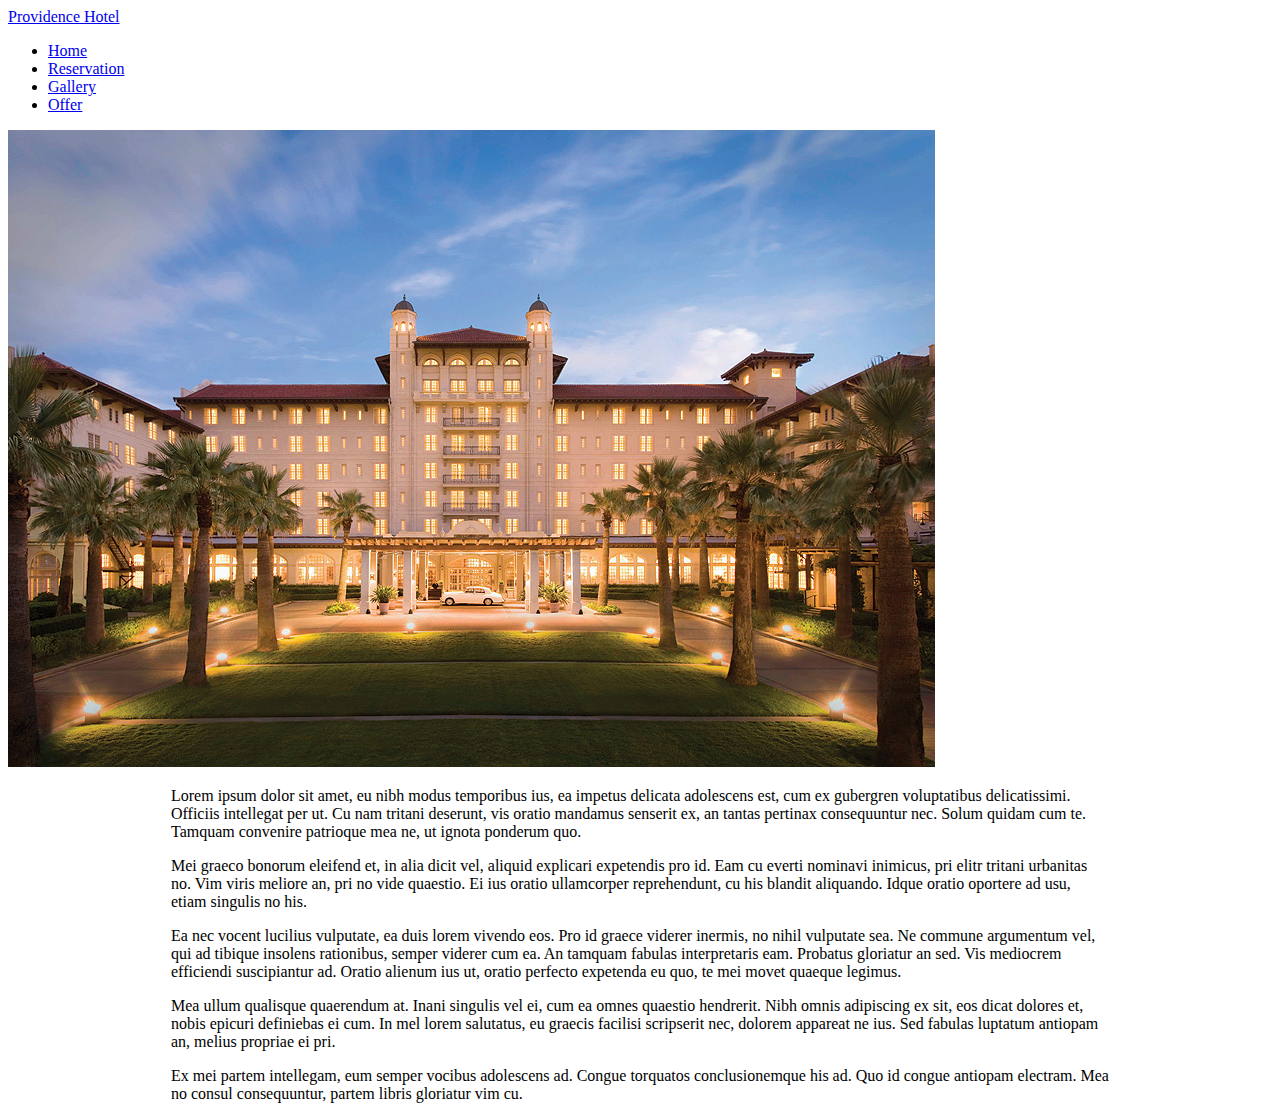
==== index.html @ c51dd692 "added style link" ====
<!DOCTYPE html>
<html>
<head>
	<meta charset="utf-8">
	<link rel="stylesheet" type="text/css" href="style.css">
	<title>Providence</title>
</head>
<body>
	<header>
		<div class="navbar">
			<div class="logo">
				<a href="#">Providence <span>Hotel</span></a>
			</div>
			<ul class="nav">
				<li class="item">
					<a id="active" href="#">Home</a>
				</li>
				<li class="item">
					<a href="reservation.html">Reservation</a>
				</li>
				<li class="item">
					<a href="gallery.html">Gallery</a>
				</li>
				<li class="item">
					<a href="offer.html">Offer</a>
				</li>
			</ul>
		</div>
    </header>
    <main>
    		<img class="cover" src="./images/img000.jpg">
    	<div class="container">
    		  <p>Lorem ipsum dolor sit amet, eu nibh modus temporibus ius, ea impetus delicata adolescens est, cum ex gubergren voluptatibus delicatissimi. Officiis intellegat per ut. Cu nam tritani deserunt, vis oratio mandamus senserit ex, an tantas pertinax consequuntur nec. Solum quidam cum te. Tamquam convenire patrioque mea ne, ut ignota ponderum quo.
            </p>
            <p>
          Mei graeco bonorum eleifend et, in alia dicit vel, aliquid explicari expetendis pro id. Eam cu everti nominavi inimicus, pri elitr tritani urbanitas no. Vim viris meliore an, pri no vide quaestio. Ei ius oratio ullamcorper reprehendunt, cu his blandit aliquando. Idque oratio oportere ad usu, etiam singulis no his.
            </p>
            <p>
          Ea nec vocent lucilius vulputate, ea duis lorem vivendo eos. Pro id graece viderer inermis, no nihil vulputate sea. Ne commune argumentum vel, qui ad tibique insolens rationibus, semper viderer cum ea. An tamquam fabulas interpretaris eam. Probatus gloriatur an sed. Vis mediocrem efficiendi suscipiantur ad. Oratio alienum ius ut, oratio perfecto expetenda eu quo, te mei movet quaeque legimus.
            </p>
            <p>
          Mea ullum qualisque quaerendum at. Inani singulis vel ei, cum ea omnes quaestio hendrerit. Nibh omnis adipiscing ex sit, eos dicat dolores et, nobis epicuri definiebas ei cum. In mel lorem salutatus, eu graecis facilisi scripserit nec, dolorem appareat ne ius. Sed fabulas luptatum antiopam an, melius propriae ei pri.
            </p>
            <p>
          Ex mei partem intellegam, eum semper vocibus adolescens ad. Congue torquatos conclusionemque his ad. Quo id congue antiopam electram. Mea no consul consequuntur, partem libris gloriatur vim cu.
            </p>
    	</div>
      
    </main>

</body>
</html>
---- style.css ----
.imgDiv {
    display: inline-block;
    width: 300px;
    height: 252px;
    margin: 5px;
}
.img {

    width: 300px;
    height: 240px;
    border-radius: 5px;
    display: block;
    margin-left: auto;
    margin-right: auto;
}
.caption {
    margin: 0px auto;
    font-size: 10px;
    width: 300px;
    height: 12px;
    text-align: center;
    color: #757575;
    font-family: 'Lato', sans-serif;
}
.galleryDiv {
    margin: 0 auto;
    max-width: 938px;
}
.container {
    margin: 0 auto;     
    max-width: 938px;
}
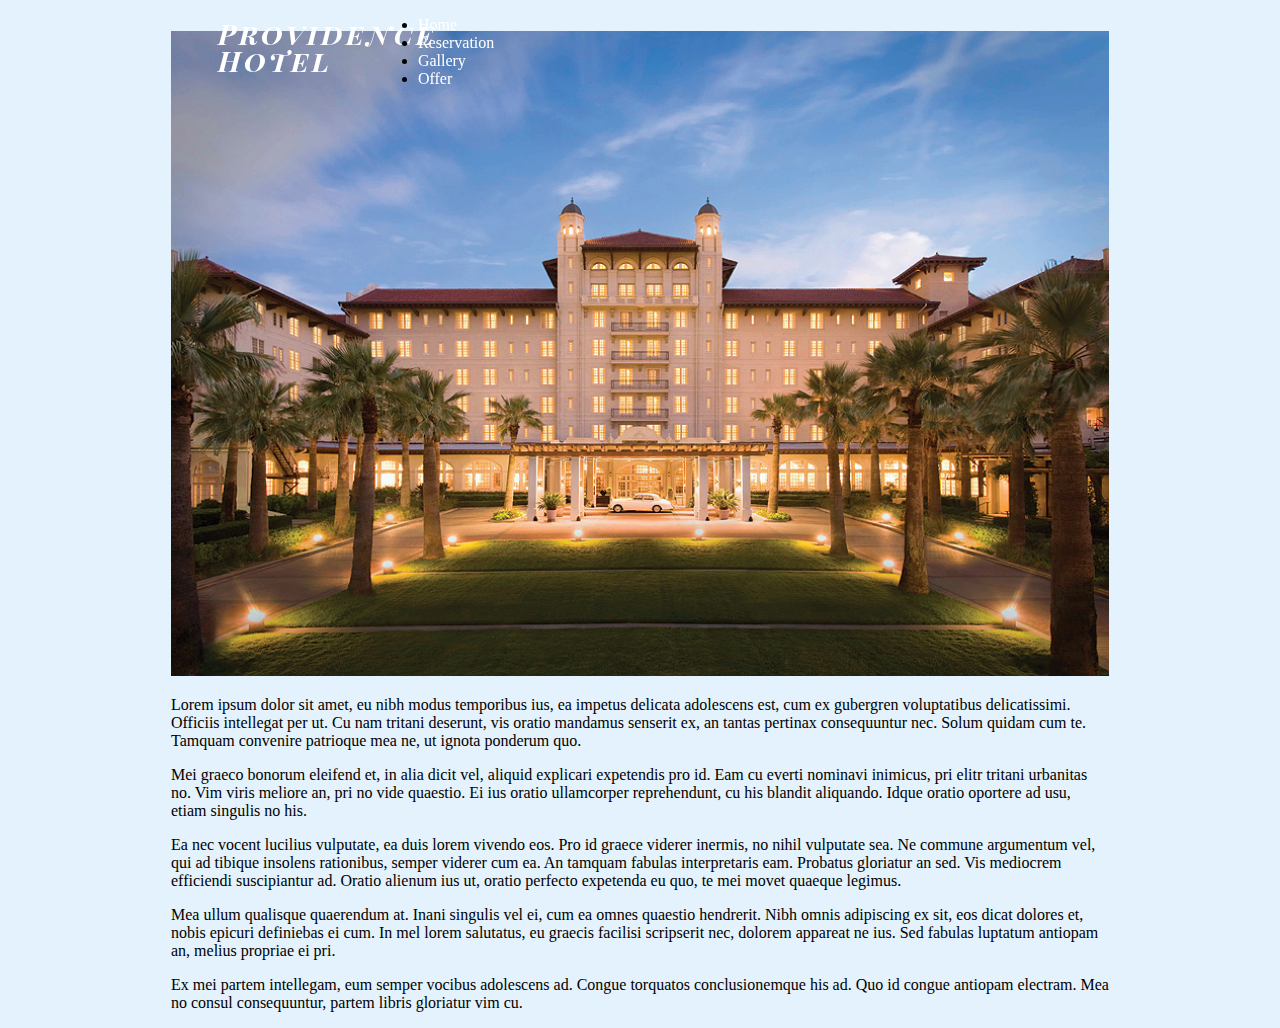
==== commit 78373c69: "embed google font Collection" ====
--- a/index.html
+++ b/index.html
@@ -2,6 +2,7 @@
 <html>
 <head>
 	<meta charset="utf-8">
+	<link href='https://fonts.googleapis.com/css?family=Playfair+Display+SC:700italic' rel='stylesheet' type='text/css'>
 	<link rel="stylesheet" type="text/css" href="style.css">
 	<title>Providence</title>
 </head>
--- a/style.css
+++ b/style.css
@@ -1,3 +1,63 @@
+*{
+    box-sizing: border-box;
+}
+body {
+    max-width: 938px;
+    margin: 0 auto;
+    padding-top: 70px;
+    background-color: #E3F2FD;
+}
+.cover {
+    margin-top: -65px;
+    width: 100%;
+}
+header {
+    position: fixed;
+    top: 0;
+    width: 100%;
+    z-index: 10;
+}
+@supports (position: sticky) {
+  body {
+    padding-top: 0;
+  }
+
+  header {
+    position: sticky;
+  }
+
+}
+
+.navbar {
+    position: relative;
+    height: 80px;
+    width: 100%;
+    transition: 0.5s ease;
+}
+.navbar a {
+    text-decoration: none;
+    color: #ffffff;
+}
+.navbar .logo {
+    float: left;
+    display: inline-block;
+    margin-top: 5px;
+    margin-left: 5%;
+    height: 70px;
+    width: 200px;
+    padding-top: 0px;
+    transition: 0.5s ease;
+    font-family: 'Playfair Display SC', serif;
+    font-weight: 700;
+    font-size: 28px;
+    font-style: italic;
+    letter-spacing: 3px;
+    line-height: 0.95;
+}
+.navbar .logo span {
+    font-size: 20px5
+    letter-spacing: 3px;
+}
 
 .imgDiv {
     display: inline-block;
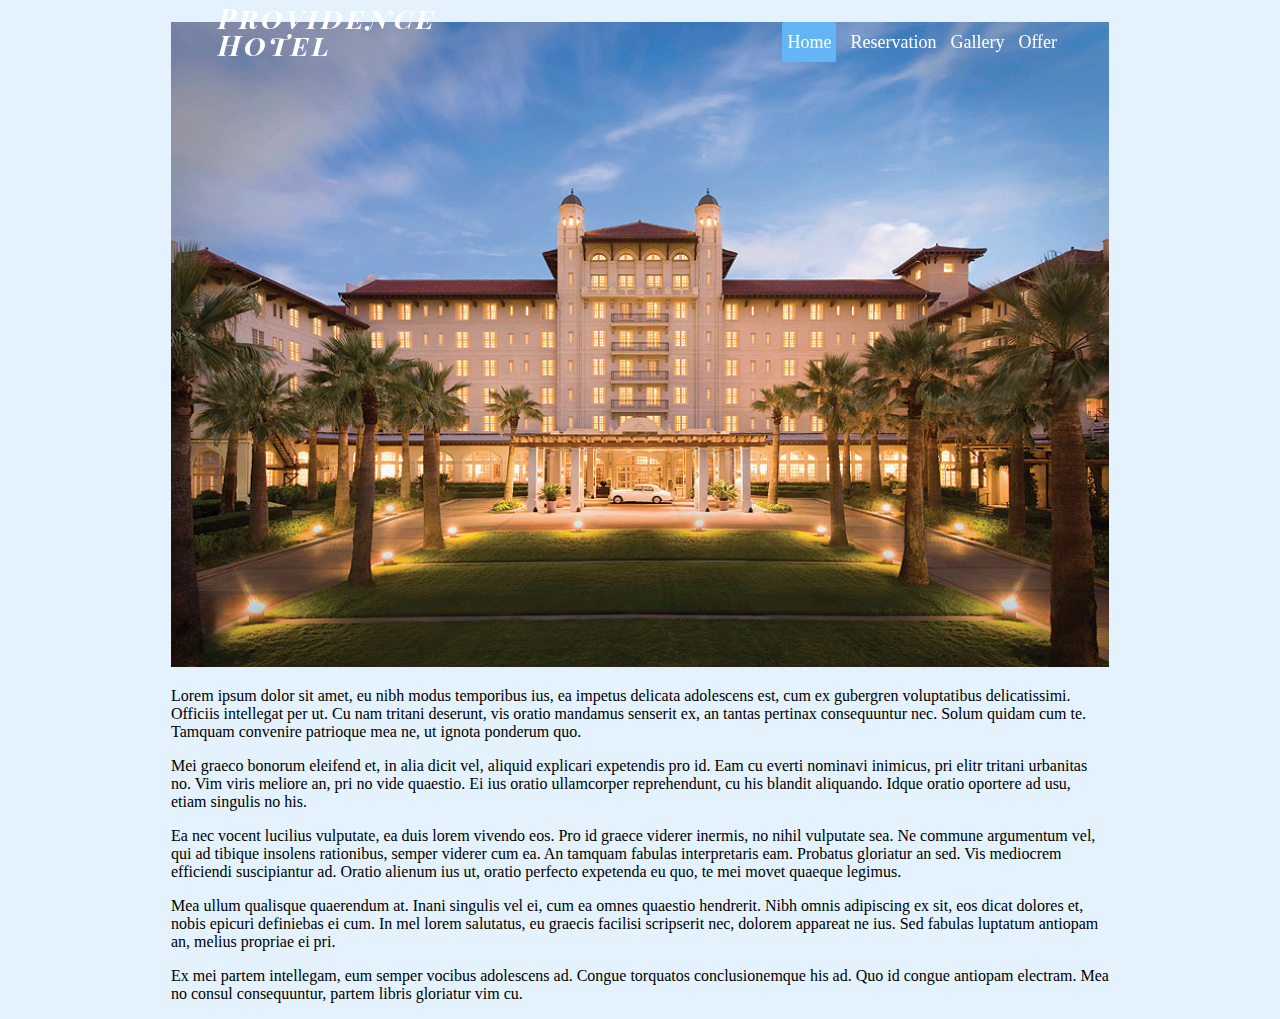
==== commit c041e14e: "linked to external script file; added jquery library to support on scroll function;" ====
--- a/index.html
+++ b/index.html
@@ -4,6 +4,8 @@
 	<meta charset="utf-8">
 	<link href='https://fonts.googleapis.com/css?family=Playfair+Display+SC:700italic' rel='stylesheet' type='text/css'>
 	<link rel="stylesheet" type="text/css" href="style.css">
+	<script src="https://cdnjs.cloudflare.com/ajax/libs/jquery/2.1.3/jquery.min.js"></script>
+	<script type="text/javascript" src="app.js"></script>
 	<title>Providence</title>
 </head>
 <body>
--- a/style.css
+++ b/style.css
@@ -14,7 +14,7 @@
 header {
     position: fixed;
     top: 0;
-    width: 100%;
+    width: 938px;
     z-index: 10;
 }
 @supports (position: sticky) {
@@ -59,6 +59,43 @@
     letter-spacing: 3px;
 }
 
+.navbar .nav {
+    margin: 0;
+    padding: 0;
+    display: inline-block;
+    float: right;
+    margin-right: 5%;
+}
+.navbar .nav .item {
+    list-style: none;
+    display: inline-block;
+    font-size: 18px;
+    padding: 2px 5px 5px 5px;
+    font-weight: 300;
+    line-height: 80px;
+    transition: 0.5s ease;
+}
+.navbar .nav .item #active {
+    display: inline-block;
+    background-color: #64B5F6;
+    height: 40px;
+    line-height: 30px;
+    padding: 5px;
+    border-radius: 2px;
+  }
+.navbar .nav .item:hover:not(#active) {
+    background-color: #2196F3;
+    height: 40px;
+    line-height: 30px;
+    padding: 5px;
+    border-radius: 2px;
+    transition: 0.5s ease;
+}
+
+.scrolled {
+    transition: 0.5s ease;
+}
+
 .imgDiv {
     display: inline-block;
     width: 300px;
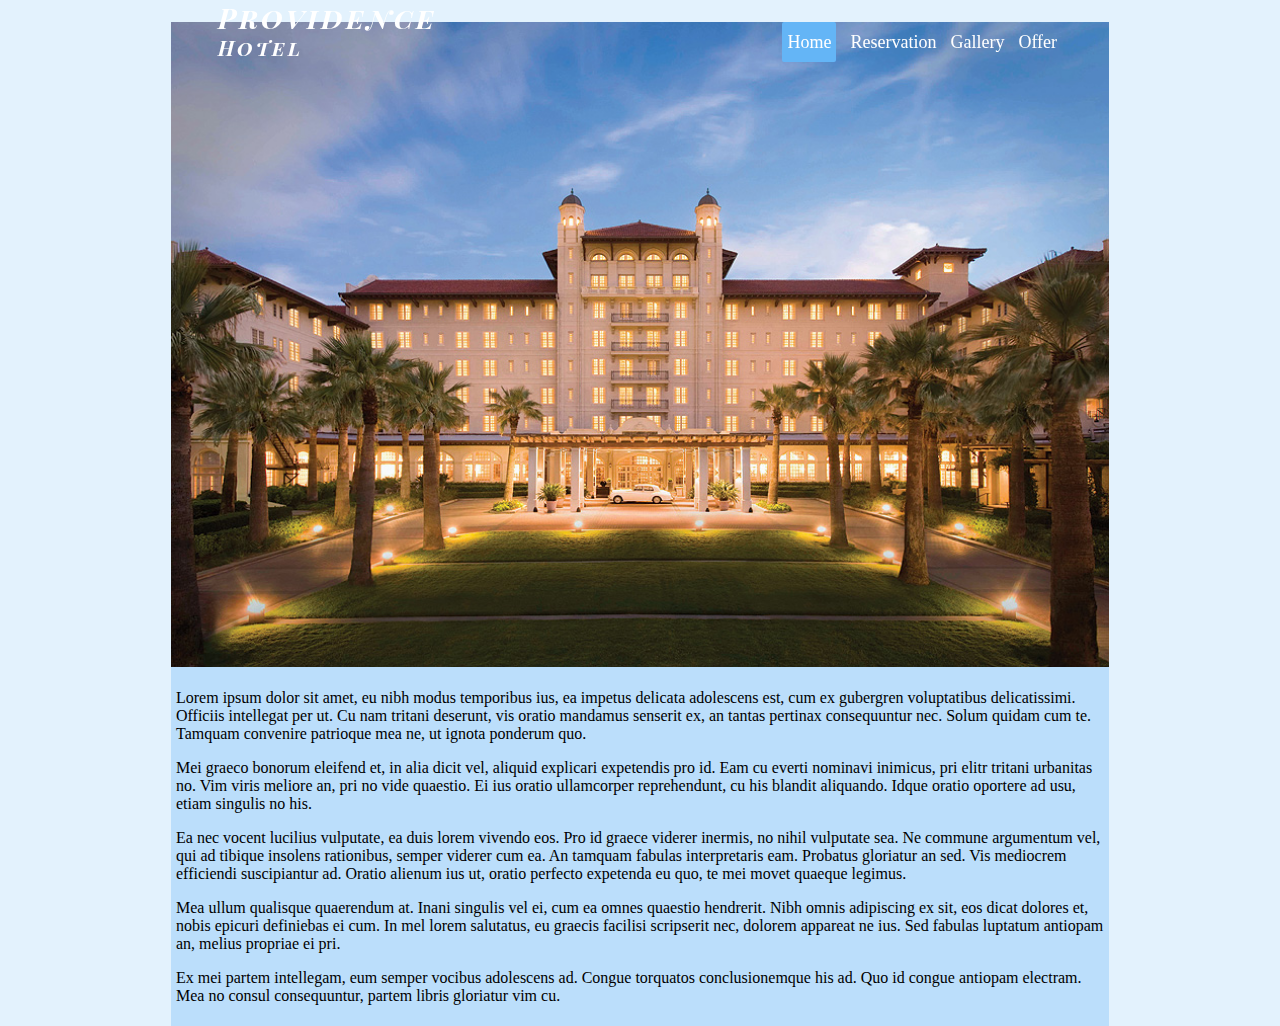
==== commit b2d90fc1: "added google font collection, included font awsome css file for icons" ====
--- a/index.html
+++ b/index.html
@@ -2,7 +2,8 @@
 <html>
 <head>
 	<meta charset="utf-8">
-	<link href='https://fonts.googleapis.com/css?family=Playfair+Display+SC:700italic' rel='stylesheet' type='text/css'>
+	<link href='https://fonts.googleapis.com/css?family=Lato:300,400,700|Playfair+Display+SC:700italic' rel='stylesheet' type='text/css'>
+	<link rel="stylesheet" href="https://maxcdn.bootstrapcdn.com/font-awesome/4.5.0/css/font-awesome.min.css">
 	<link rel="stylesheet" type="text/css" href="style.css">
 	<script src="https://cdnjs.cloudflare.com/ajax/libs/jquery/2.1.3/jquery.min.js"></script>
 	<script type="text/javascript" src="app.js"></script>
--- a/style.css
+++ b/style.css
@@ -55,7 +55,7 @@
     line-height: 0.95;
 }
 .navbar .logo span {
-    font-size: 20px5
+    font-size: 20px;
     letter-spacing: 3px;
 }
 
@@ -95,6 +95,53 @@
 .scrolled {
     transition: 0.5s ease;
 }
+.scrolled.navbar {
+    height: 50px;
+    background-color: rgba(13, 71, 161, 0.9);
+    transition: 0.5s ease;
+}
+.scrolled.navbar .logo {
+    float: left;
+    display: inline-block;
+    margin-top: 5px;
+    margin-left: 5%;
+    height: 40px;
+    width: 200px;
+    padding-top: 0px;
+    transition: 0.5s ease;
+    font-family: 'Playfair Display SC', serif;
+    font-weight: 700;
+    font-size: 24px;
+    font-style: italic;
+    letter-spacing: 3px;
+    line-height: 0.8;
+}
+.scrolled.navbar .logo span {
+    font-size: 16px;
+    letter-spacing: 3px;
+}
+.scrolled.navbar .nav .item {
+    margin-top: 2px;
+    line-height: 40px;
+    transition: 0.5s ease;
+}
+.scrolled.navbar .nav .item #active {
+    display: inline-block;
+    background-color: #64B5F6;
+    height: 40px;
+    line-height: 30px;
+    padding: 5px;
+    border-radius: 2px;
+    transition: 0.5s ease;
+  }
+.scrolled.navbar .nav .item:hover:not(#active) {
+    background-color: #2196F3;
+    height: 40px;
+    line-height: 30px;
+    padding: 5px;
+    border-radius: 2px;
+    transition: 0.5s ease;
+}
 
 .imgDiv {
     display: inline-block;
@@ -127,4 +174,8 @@
 .container {
     margin: 0 auto;     
     max-width: 938px;
+    padding: 2px 5px 5px;
 }
+main {
+    background-color: #BBDEFB;
+}
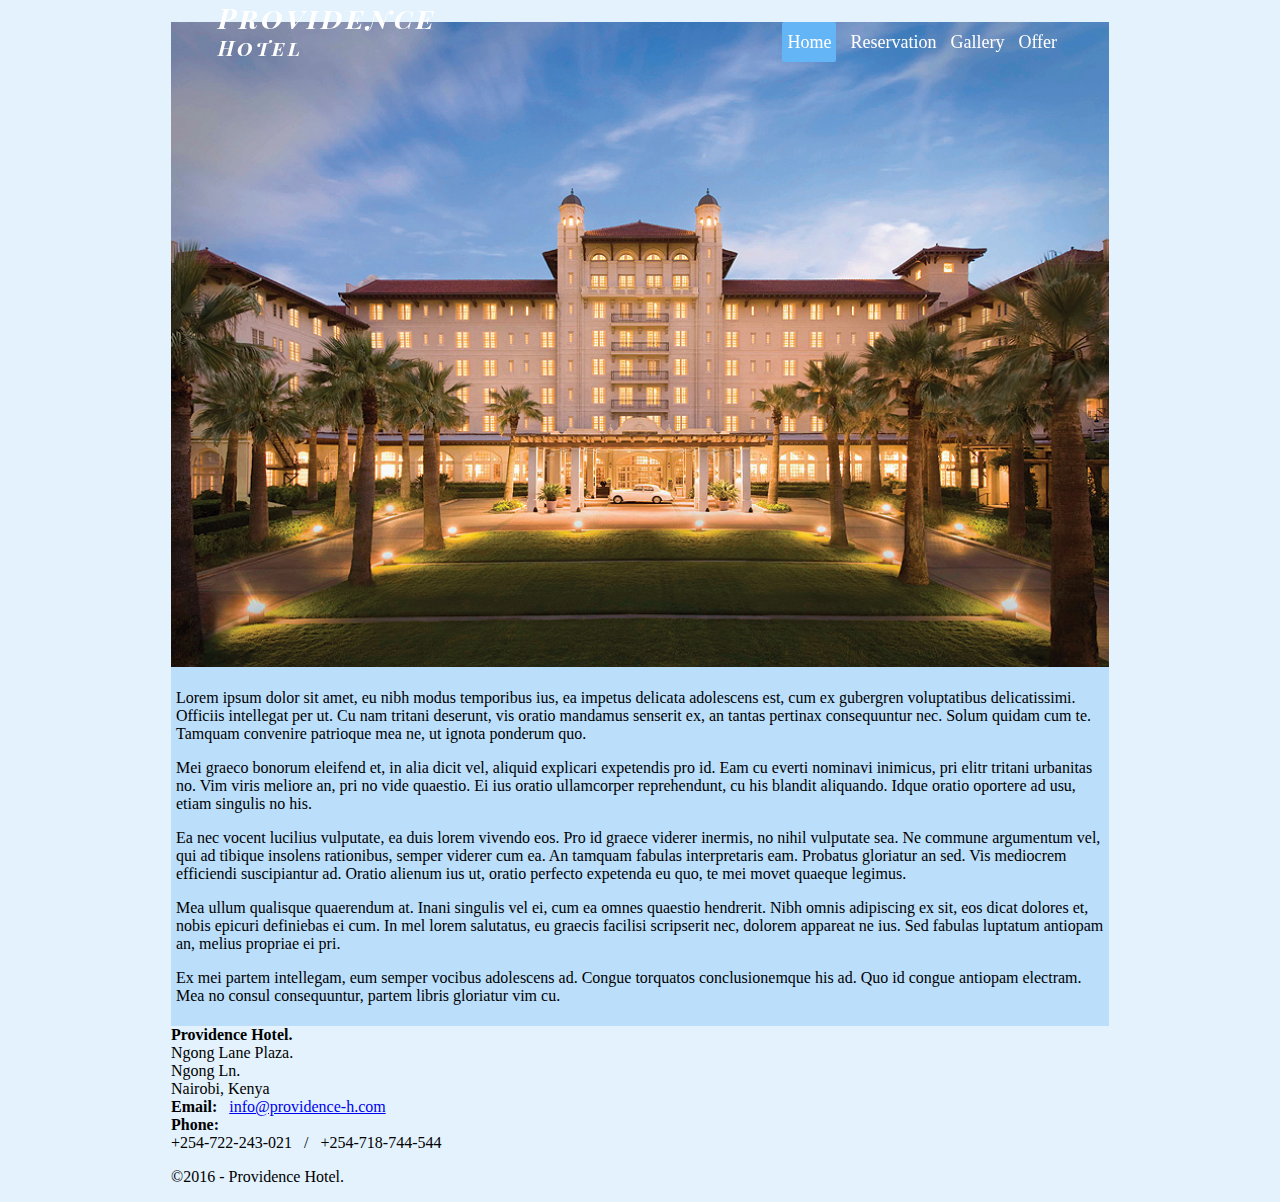
==== commit 596daebb: "added footer" ====
--- a/index.html
+++ b/index.html
@@ -51,6 +51,24 @@
     	</div>
       
     </main>
+    <footer>
+
+		<div class="location">
+		  <strong>Providence Hotel.</strong><br />
+		  Ngong Lane Plaza.<br />
+		  Ngong Ln.<br />
+		  Nairobi, Kenya<br />
+		</div>
+
+		<div class="contacts">
+		  <strong>Email: &nbsp;</strong>
+		  <a href="mailto:info@providence-h.com">info@providence-h.com</a><br />
+		  <strong>Phone:</strong><br />
+		  +254-722-243-021 &nbsp; / &nbsp; +254-718-744-544
+
+		</div>
+		<p>&copy;2016 - Providence Hotel.</p>
+    </footer>
 
 </body>
 </html>
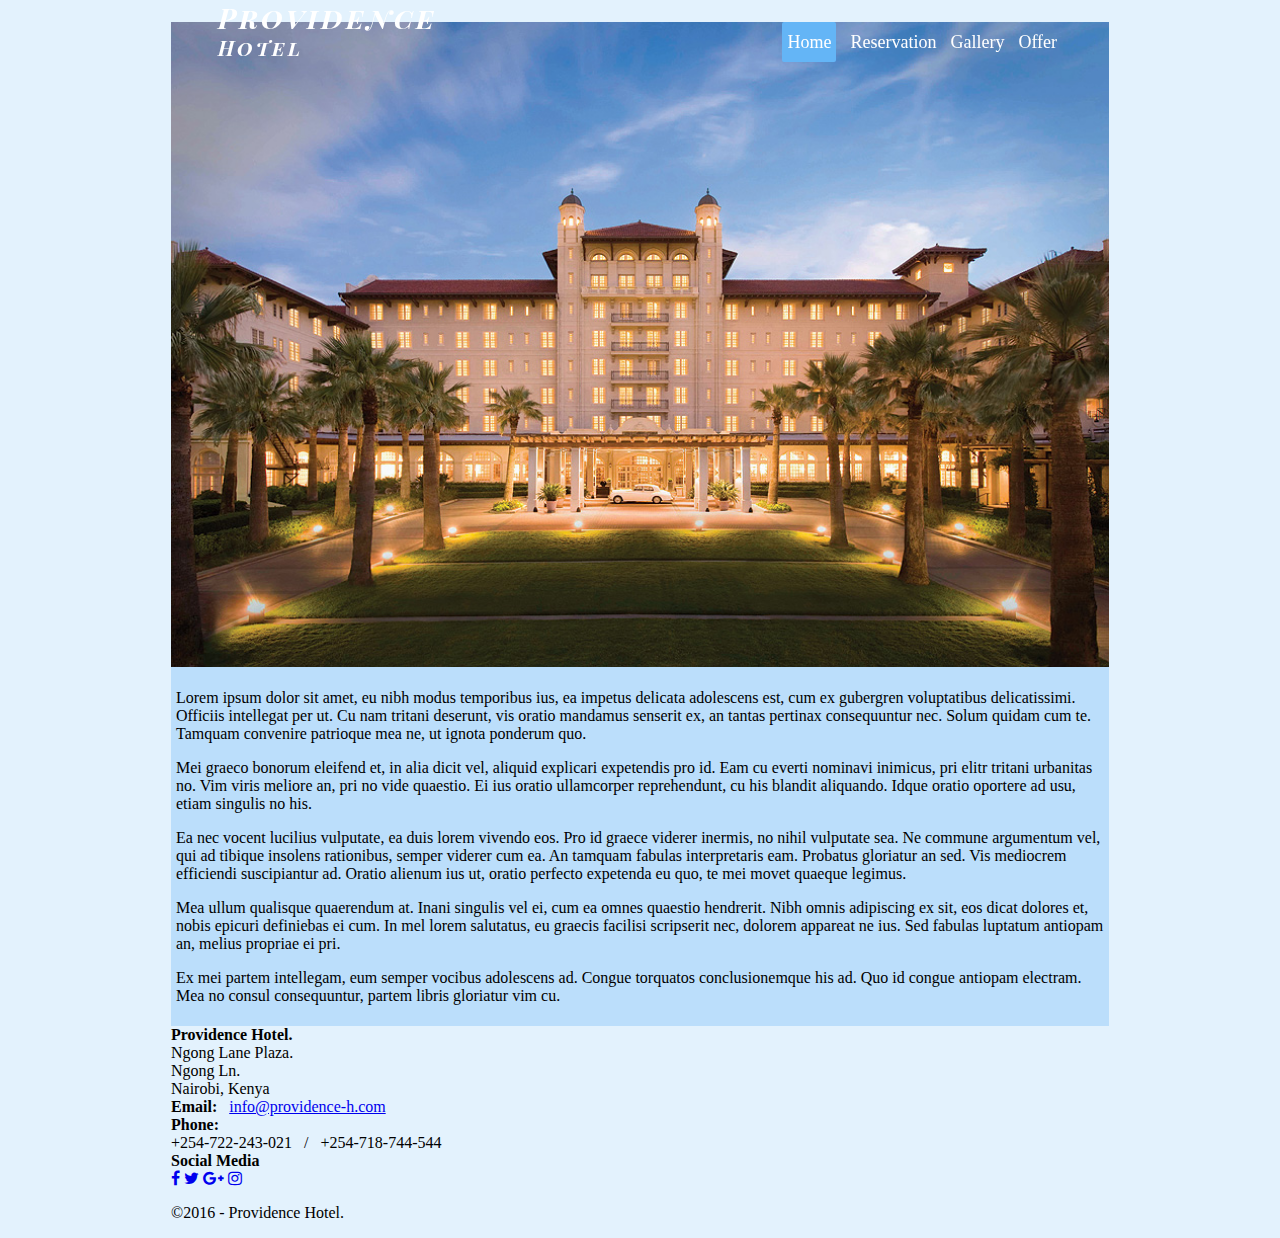
==== commit 2c0a7379: "added social media icons" ====
--- a/index.html
+++ b/index.html
@@ -67,6 +67,14 @@
 		  +254-722-243-021 &nbsp; / &nbsp; +254-718-744-544
 
 		</div>
+
+		<div class="social-media">
+			<strong>Social Media</strong><br />
+			<a href="#" target="_blank"><i class="fa fa-facebook"></i></a>
+			<a href="#" target="_blank"><i class="fa fa-twitter"></i></a>
+			<a href="#" target="_blank"><i class="fa fa-google-plus"></i></a>
+			<a href="#" target="_blank"><i class="fa fa-instagram"></i></a>
+		</div>
 		<p>&copy;2016 - Providence Hotel.</p>
     </footer>
 
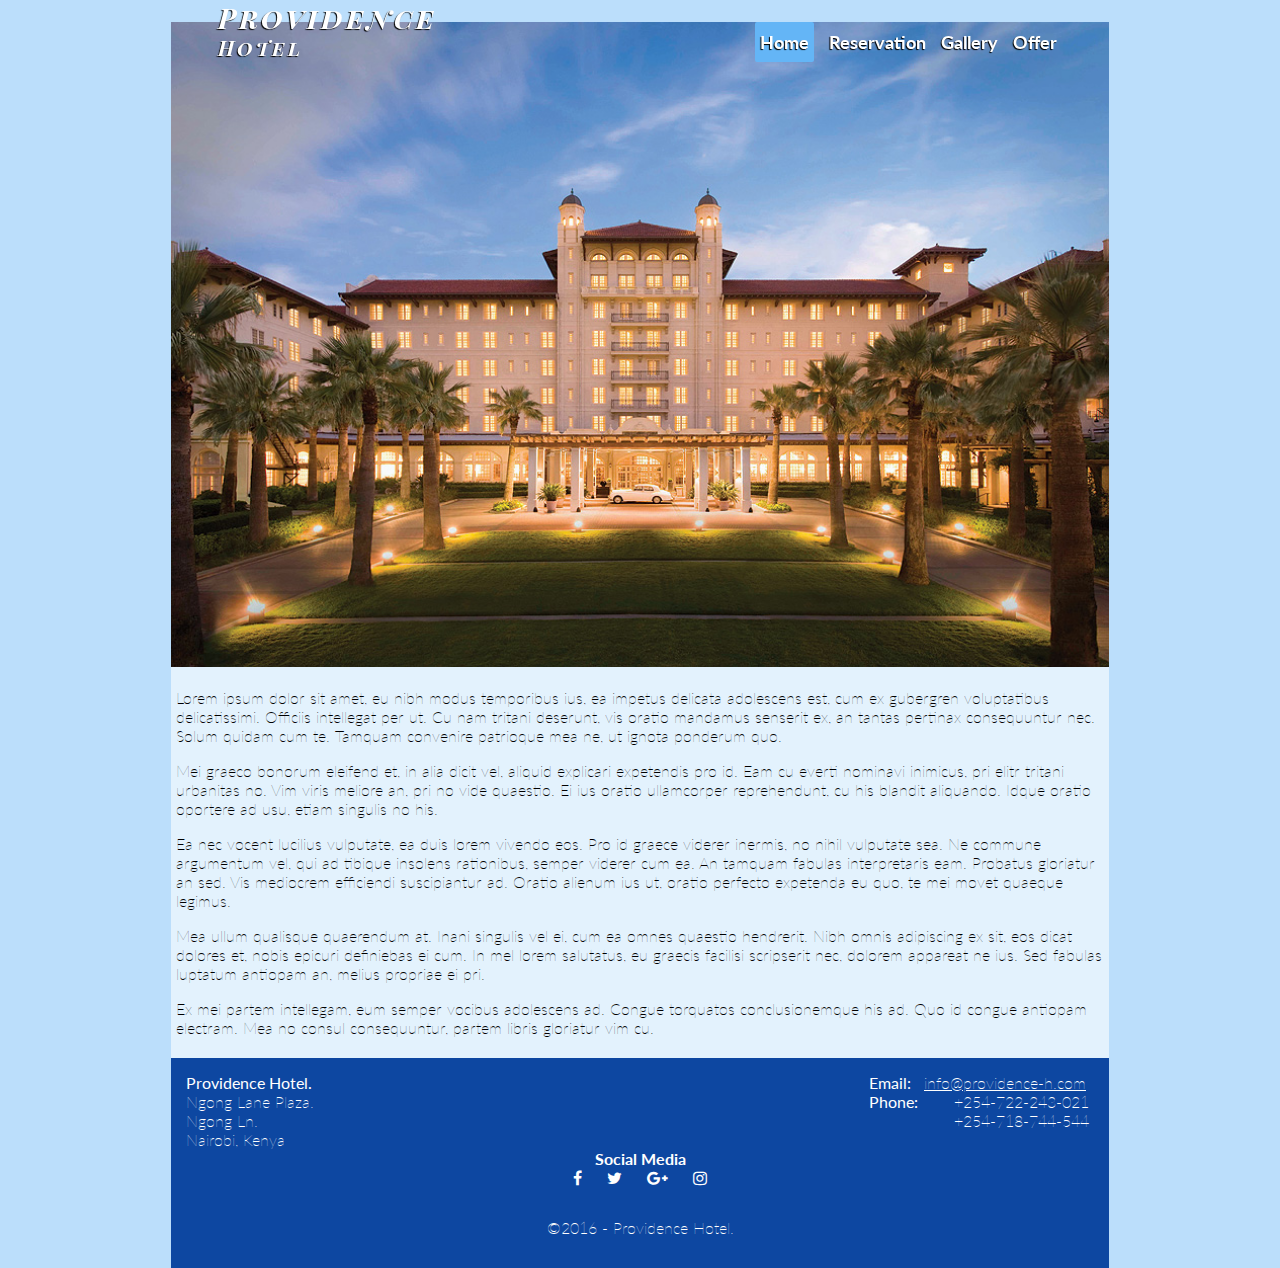
==== commit 75197f6a: "modified footer divs" ====
--- a/index.html
+++ b/index.html
@@ -63,8 +63,8 @@
 		<div class="contacts">
 		  <strong>Email: &nbsp;</strong>
 		  <a href="mailto:info@providence-h.com">info@providence-h.com</a><br />
-		  <strong>Phone:</strong><br />
-		  +254-722-243-021 &nbsp; / &nbsp; +254-718-744-544
+		  <strong>Phone:</strong>
+		  <span>+254-722-243-021 <br /> +254-718-744-544</span>
 
 		</div>
 
--- a/style.css
+++ b/style.css
@@ -5,7 +5,9 @@
     max-width: 938px;
     margin: 0 auto;
     padding-top: 70px;
-    background-color: #E3F2FD;
+    background-color: #BBDEFB;
+    font-family: 'Lato',sans-serif;
+    font-weight: 150;
 }
 .cover {
     margin-top: -65px;
@@ -37,6 +39,8 @@
 .navbar a {
     text-decoration: none;
     color: #ffffff;
+    text-shadow: -1px 1px 1px #000;
+    font-weight: 700;
 }
 .navbar .logo {
     float: left;
@@ -166,6 +170,7 @@
     text-align: center;
     color: #757575;
     font-family: 'Lato', sans-serif;
+    font-weight: 300;
 }
 .galleryDiv {
     margin: 0 auto;
@@ -177,5 +182,44 @@
     padding: 2px 5px 5px;
 }
 main {
-    background-color: #BBDEFB;
-}
+    background-color: #E3F2FD;
+}
+footer {
+    background-color: #0d47a1;
+    padding: 15px;
+    color: #ffffff;
+}
+footer p {
+    clear: both;
+    text-align: center;
+    padding-top: 15px;
+}
+.location {
+    display: inline-block;
+    float: left;
+    width: 150px;
+}
+.contacts {
+    display: inline-block;
+    float: right;
+    width: 225px;
+}
+.contacts a {
+    color: #ffffff;
+}
+.contacts span {
+    float: right;
+    padding-right: 5px;
+}
+.social-media {
+    clear: both;
+    text-align: center;
+}
+.social-media strong {
+    font-weight: 700;
+}
+.fa {
+    color: #ffffff;
+    padding-left: 10px;
+    padding-right: 10px;
+}
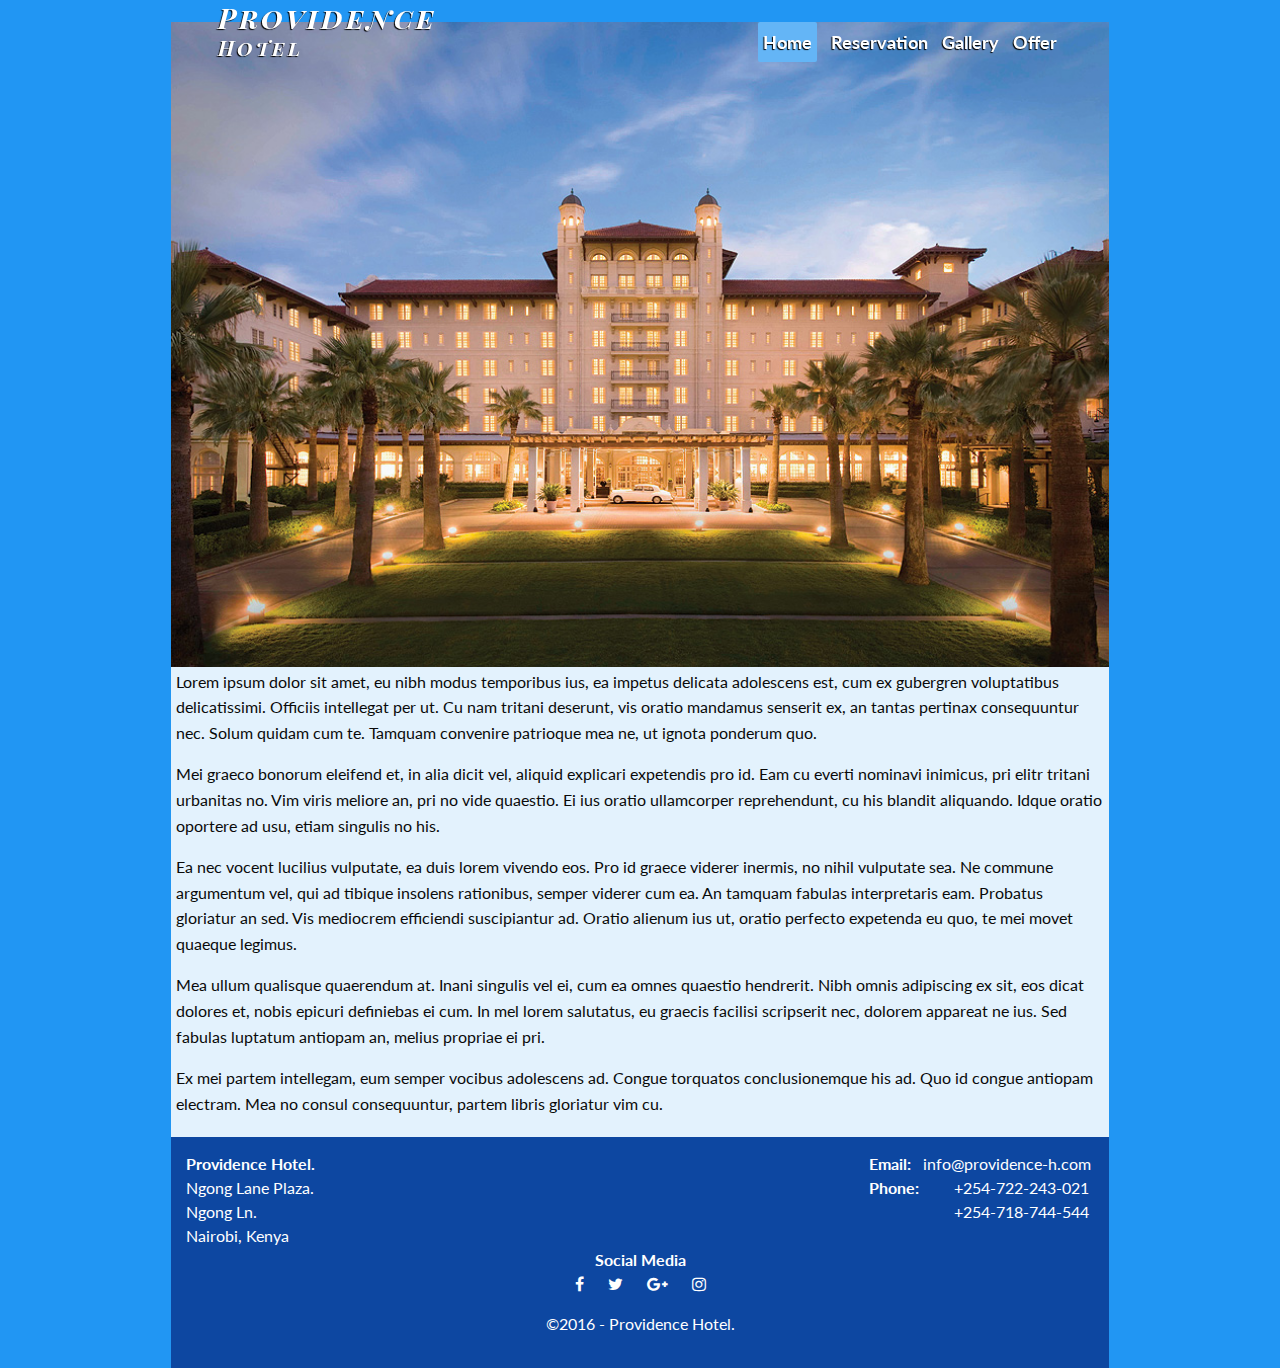
==== commit ab97bfa0: "imported foundation, moved custom css & js files" ====
--- a/index.html
+++ b/index.html
@@ -1,82 +1,88 @@
 <!DOCTYPE html>
-<html>
+<html class="no-js" lang="en" dir="ltr">
+
 <head>
-	<meta charset="utf-8">
-	<link href='https://fonts.googleapis.com/css?family=Lato:300,400,700|Playfair+Display+SC:700italic' rel='stylesheet' type='text/css'>
-	<link rel="stylesheet" href="https://maxcdn.bootstrapcdn.com/font-awesome/4.5.0/css/font-awesome.min.css">
-	<link rel="stylesheet" type="text/css" href="style.css">
-	<script src="https://cdnjs.cloudflare.com/ajax/libs/jquery/2.1.3/jquery.min.js"></script>
-	<script type="text/javascript" src="app.js"></script>
-	<title>Providence</title>
+    <meta charset="utf-8">
+    <meta http-equiv="x-ua-compatible" content="ie=edge">
+    <meta name="viewport" content="width=device-width, initial-scale=1.0">
+    <title>Providence</title>
+    <link href='https://fonts.googleapis.com/css?family=Lato:300,400,700|Playfair+Display+SC:700italic' rel='stylesheet' type='text/css'>
+    <link rel="stylesheet" href="https://maxcdn.bootstrapcdn.com/font-awesome/4.5.0/css/font-awesome.min.css">
+    <script src="https://cdnjs.cloudflare.com/ajax/libs/jquery/2.1.3/jquery.min.js"></script>
+    <link rel="stylesheet" href="css/foundation.css">
+    <link rel="stylesheet" href="css/app.css">
 </head>
+
 <body>
-	<header>
-		<div class="navbar">
-			<div class="logo">
-				<a href="#">Providence <span>Hotel</span></a>
-			</div>
-			<ul class="nav">
-				<li class="item">
-					<a id="active" href="#">Home</a>
-				</li>
-				<li class="item">
-					<a href="reservation.html">Reservation</a>
-				</li>
-				<li class="item">
-					<a href="gallery.html">Gallery</a>
-				</li>
-				<li class="item">
-					<a href="offer.html">Offer</a>
-				</li>
-			</ul>
-		</div>
+    <header>
+        <div class="navbar">
+            <div class="logo">
+                <a href="#">Providence <span>Hotel</span></a>
+            </div>
+            <ul class="nav">
+                <li class="item">
+                    <a id="active" href="#">Home</a>
+                </li>
+                <li class="item">
+                    <a href="reservation.html">Reservation</a>
+                </li>
+                <li class="item">
+                    <a href="gallery.html">Gallery</a>
+                </li>
+                <li class="item">
+                    <a href="offer.html">Offer</a>
+                </li>
+            </ul>
+        </div>
     </header>
     <main>
-    		<img class="cover" src="./images/img000.jpg">
-    	<div class="container">
-    		  <p>Lorem ipsum dolor sit amet, eu nibh modus temporibus ius, ea impetus delicata adolescens est, cum ex gubergren voluptatibus delicatissimi. Officiis intellegat per ut. Cu nam tritani deserunt, vis oratio mandamus senserit ex, an tantas pertinax consequuntur nec. Solum quidam cum te. Tamquam convenire patrioque mea ne, ut ignota ponderum quo.
+        <img class="cover" src="./images/img000.jpg">
+        <div class="container">
+            <p>Lorem ipsum dolor sit amet, eu nibh modus temporibus ius, ea impetus delicata adolescens est, cum ex gubergren voluptatibus delicatissimi. Officiis intellegat per ut. Cu nam tritani deserunt, vis oratio mandamus senserit ex, an tantas pertinax consequuntur nec. Solum quidam cum te. Tamquam convenire patrioque mea ne, ut ignota ponderum quo.
             </p>
             <p>
-          Mei graeco bonorum eleifend et, in alia dicit vel, aliquid explicari expetendis pro id. Eam cu everti nominavi inimicus, pri elitr tritani urbanitas no. Vim viris meliore an, pri no vide quaestio. Ei ius oratio ullamcorper reprehendunt, cu his blandit aliquando. Idque oratio oportere ad usu, etiam singulis no his.
+                Mei graeco bonorum eleifend et, in alia dicit vel, aliquid explicari expetendis pro id. Eam cu everti nominavi inimicus, pri elitr tritani urbanitas no. Vim viris meliore an, pri no vide quaestio. Ei ius oratio ullamcorper reprehendunt, cu his blandit aliquando. Idque oratio oportere ad usu, etiam singulis no his.
             </p>
             <p>
-          Ea nec vocent lucilius vulputate, ea duis lorem vivendo eos. Pro id graece viderer inermis, no nihil vulputate sea. Ne commune argumentum vel, qui ad tibique insolens rationibus, semper viderer cum ea. An tamquam fabulas interpretaris eam. Probatus gloriatur an sed. Vis mediocrem efficiendi suscipiantur ad. Oratio alienum ius ut, oratio perfecto expetenda eu quo, te mei movet quaeque legimus.
+                Ea nec vocent lucilius vulputate, ea duis lorem vivendo eos. Pro id graece viderer inermis, no nihil vulputate sea. Ne commune argumentum vel, qui ad tibique insolens rationibus, semper viderer cum ea. An tamquam fabulas interpretaris eam. Probatus gloriatur an sed. Vis mediocrem efficiendi suscipiantur ad. Oratio alienum ius ut, oratio perfecto expetenda eu quo, te mei movet quaeque legimus.
             </p>
             <p>
-          Mea ullum qualisque quaerendum at. Inani singulis vel ei, cum ea omnes quaestio hendrerit. Nibh omnis adipiscing ex sit, eos dicat dolores et, nobis epicuri definiebas ei cum. In mel lorem salutatus, eu graecis facilisi scripserit nec, dolorem appareat ne ius. Sed fabulas luptatum antiopam an, melius propriae ei pri.
+                Mea ullum qualisque quaerendum at. Inani singulis vel ei, cum ea omnes quaestio hendrerit. Nibh omnis adipiscing ex sit, eos dicat dolores et, nobis epicuri definiebas ei cum. In mel lorem salutatus, eu graecis facilisi scripserit nec, dolorem appareat ne ius. Sed fabulas luptatum antiopam an, melius propriae ei pri.
             </p>
             <p>
-          Ex mei partem intellegam, eum semper vocibus adolescens ad. Congue torquatos conclusionemque his ad. Quo id congue antiopam electram. Mea no consul consequuntur, partem libris gloriatur vim cu.
+                Ex mei partem intellegam, eum semper vocibus adolescens ad. Congue torquatos conclusionemque his ad. Quo id congue antiopam electram. Mea no consul consequuntur, partem libris gloriatur vim cu.
             </p>
-    	</div>
-      
+        </div>
     </main>
     <footer>
+        <div class="location">
+            <strong>Providence Hotel.</strong>
+            <br /> Ngong Lane Plaza.
+            <br /> Ngong Ln.
+            <br /> Nairobi, Kenya
+            <br />
+        </div>
+        <div class="contacts">
+            <strong>Email: &nbsp;</strong>
+            <a href="mailto:info@providence-h.com">info@providence-h.com</a>
+            <br />
+            <strong>Phone:</strong>
+            <span>+254-722-243-021 <br /> +254-718-744-544</span>
+        </div>
+        <div class="social-media">
+            <strong>Social Media</strong>
+            <br />
+            <a href="#" target="_blank"><i class="fa fa-facebook"></i></a>
+            <a href="#" target="_blank"><i class="fa fa-twitter"></i></a>
+            <a href="#" target="_blank"><i class="fa fa-google-plus"></i></a>
+            <a href="#" target="_blank"><i class="fa fa-instagram"></i></a>
+        </div>
+        <p>&copy;2016 - Providence Hotel.</p>
+    </footer>
+    <script src="js/vendor/jquery.js"></script>
+    <script src="js/vendor/what-input.js"></script>
+    <script src="js/vendor/foundation.js"></script>
+    <script src="js/app.js"></script>
+</body>
 
-		<div class="location">
-		  <strong>Providence Hotel.</strong><br />
-		  Ngong Lane Plaza.<br />
-		  Ngong Ln.<br />
-		  Nairobi, Kenya<br />
-		</div>
-
-		<div class="contacts">
-		  <strong>Email: &nbsp;</strong>
-		  <a href="mailto:info@providence-h.com">info@providence-h.com</a><br />
-		  <strong>Phone:</strong>
-		  <span>+254-722-243-021 <br /> +254-718-744-544</span>
-
-		</div>
-
-		<div class="social-media">
-			<strong>Social Media</strong><br />
-			<a href="#" target="_blank"><i class="fa fa-facebook"></i></a>
-			<a href="#" target="_blank"><i class="fa fa-twitter"></i></a>
-			<a href="#" target="_blank"><i class="fa fa-google-plus"></i></a>
-			<a href="#" target="_blank"><i class="fa fa-instagram"></i></a>
-		</div>
-		<p>&copy;2016 - Providence Hotel.</p>
-    </footer>
-
-</body>
 </html>
--- a/css/app.css
+++ b/css/app.css
@@ -0,0 +1,275 @@
+*{
+    box-sizing: border-box;
+}
+body {
+    max-width: 938px;
+    margin: 0 auto;
+    padding-top: 70px;
+    background-color: #2196F3;
+    font-family: 'Lato',sans-serif;
+    font-weight: 400;
+}
+.cover {
+    margin-top: -65px;
+    width: 100%;
+}
+header {
+    position: fixed;
+    top: 0;
+    width: 938px;
+    z-index: 10;
+}
+@supports (position: sticky) {
+  body {
+    padding-top: 0;
+  }
+
+  header {
+    position: sticky;
+  }
+
+}
+
+.navbar {
+    position: relative;
+    height: 80px;
+    width: 100%;
+    transition: 0.5s ease;
+}
+.navbar a {
+    text-decoration: none;
+    color: #ffffff;
+    text-shadow: -1px 1px 1px #000;
+    font-weight: 700;
+}
+.navbar .logo {
+    float: left;
+    display: inline-block;
+    margin-top: 5px;
+    margin-left: 5%;
+    height: 70px;
+    width: 200px;
+    padding-top: 0px;
+    transition: 0.5s ease;
+    font-family: 'Playfair Display SC', serif;
+    font-weight: 700;
+    font-size: 28px;
+    font-style: italic;
+    letter-spacing: 3px;
+    line-height: 0.95;
+}
+.navbar .logo span {
+    font-size: 20px;
+    letter-spacing: 3px;
+}
+
+.navbar .nav {
+    margin: 0;
+    padding: 0;
+    display: inline-block;
+    float: right;
+    margin-right: 5%;
+}
+.navbar .nav .item {
+    list-style: none;
+    display: inline-block;
+    font-size: 18px;
+    padding: 2px 5px 5px 5px;
+    font-weight: 300;
+    line-height: 80px;
+    transition: 0.5s ease;
+}
+.navbar .nav .item #active {
+    display: inline-block;
+    background-color: #64B5F6;
+    height: 40px;
+    line-height: 30px;
+    padding: 5px;
+    border-radius: 2px;
+  }
+.navbar .nav .item:hover:not(#active) {
+    background-color: #42A5F5;
+    height: 40px;
+    line-height: 30px;
+    padding: 5px;
+    border-radius: 2px;
+    transition: 0.5s ease;
+}
+
+.scrolled {
+    transition: 0.5s ease;
+}
+.scrolled.navbar {
+    height: 50px;
+    background-color: rgba(13, 71, 161, 0.9);
+    transition: 0.5s ease;
+}
+.scrolled.navbar .logo {
+    float: left;
+    display: inline-block;
+    margin-top: 5px;
+    margin-left: 5%;
+    height: 40px;
+    width: 200px;
+    padding-top: 0px;
+    transition: 0.5s ease;
+    font-family: 'Playfair Display SC', serif;
+    font-weight: 700;
+    font-size: 24px;
+    font-style: italic;
+    letter-spacing: 3px;
+    line-height: 0.8;
+}
+.scrolled.navbar .logo span {
+    font-size: 16px;
+    letter-spacing: 3px;
+}
+.scrolled.navbar .nav .item {
+    margin-top: 2px;
+    line-height: 40px;
+    transition: 0.5s ease;
+}
+.scrolled.navbar .nav .item #active {
+    display: inline-block;
+    background-color: #64B5F6;
+    height: 40px;
+    line-height: 30px;
+    padding: 5px;
+    border-radius: 2px;
+    transition: 0.5s ease;
+  }
+.scrolled.navbar .nav .item:hover:not(#active) {
+    background-color: #42A5F5;
+    height: 40px;
+    line-height: 30px;
+    padding: 5px;
+    border-radius: 2px;
+    transition: 0.5s ease;
+}
+
+.imgDiv {
+    display: inline-block;
+    width: 296px;
+    height: 252px;
+    margin: 5px;
+}
+.img {
+
+    width: 296px;
+    height: 240px;
+    border-radius: 5px;
+    display: block;
+    margin-left: auto;
+    margin-right: auto;
+}
+.caption {
+    margin: 0px auto;
+    font-size: 10px;
+    width: 300px;
+    height: 12px;
+    text-align: center;
+    color: #424242;
+    font-family: 'Lato', sans-serif;
+    font-weight: 300;
+}
+.galleryDiv {
+    margin: 0 auto;
+    max-width: 938px;
+}
+.container {
+    margin: 0 auto;     
+    max-width: 938px;
+    padding: 2px 5px 5px;
+}
+main {
+    background-color: #E3F2FD;
+}
+
+h1, h2, h3, h4, h5, h6 {
+    font-weight: 700;
+    color: blue;
+}
+em {
+    color: red;
+}
+
+footer {
+    background-color: #0d47a1;
+    padding: 15px;
+    color: #ffffff;
+}
+footer p {
+    clear: both;
+    text-align: center;
+    padding-top: 15px;
+}
+.location {
+    display: inline-block;
+    float: left;
+    width: 150px;
+}
+.contacts {
+    display: inline-block;
+    float: right;
+    width: 225px;
+}
+.contacts a {
+    color: #ffffff;
+}
+.contacts span {
+    float: right;
+    padding-right: 5px;
+}
+.social-media {
+    clear: both;
+    text-align: center;
+}
+.social-media strong {
+    font-weight: 700;
+}
+.fa {
+    color: #ffffff;
+    padding-left: 10px;
+    padding-right: 10px;
+}
+.f_div1 {
+    display: inline-block;
+    width: 450px;
+    margin: 15px;
+}
+.f_input {
+    width: 400px;
+    margin-bottom: 5px;
+}
+.f_div2 {
+    display: inline-block;
+    margin: 15px;
+}
+#note {
+    height: 110px;
+    width: 400px;
+}
+.f_rp {
+    width: 80px;
+    border: none; 
+}
+.f_dt {
+    width: 225px;
+}
+#room {
+    font-weight: 300;
+    padding-left: 10px;
+    margin-left: 10px;
+}
+.submit {
+    text-align: center;
+    margin: 20px;
+}
+#submit {
+    border-radius: 5px;
+    background-color: blue;
+    color: #FFFFFF;
+    height: 30px;
+    font-weight: 700;
+    font-size: 18px;
+}
